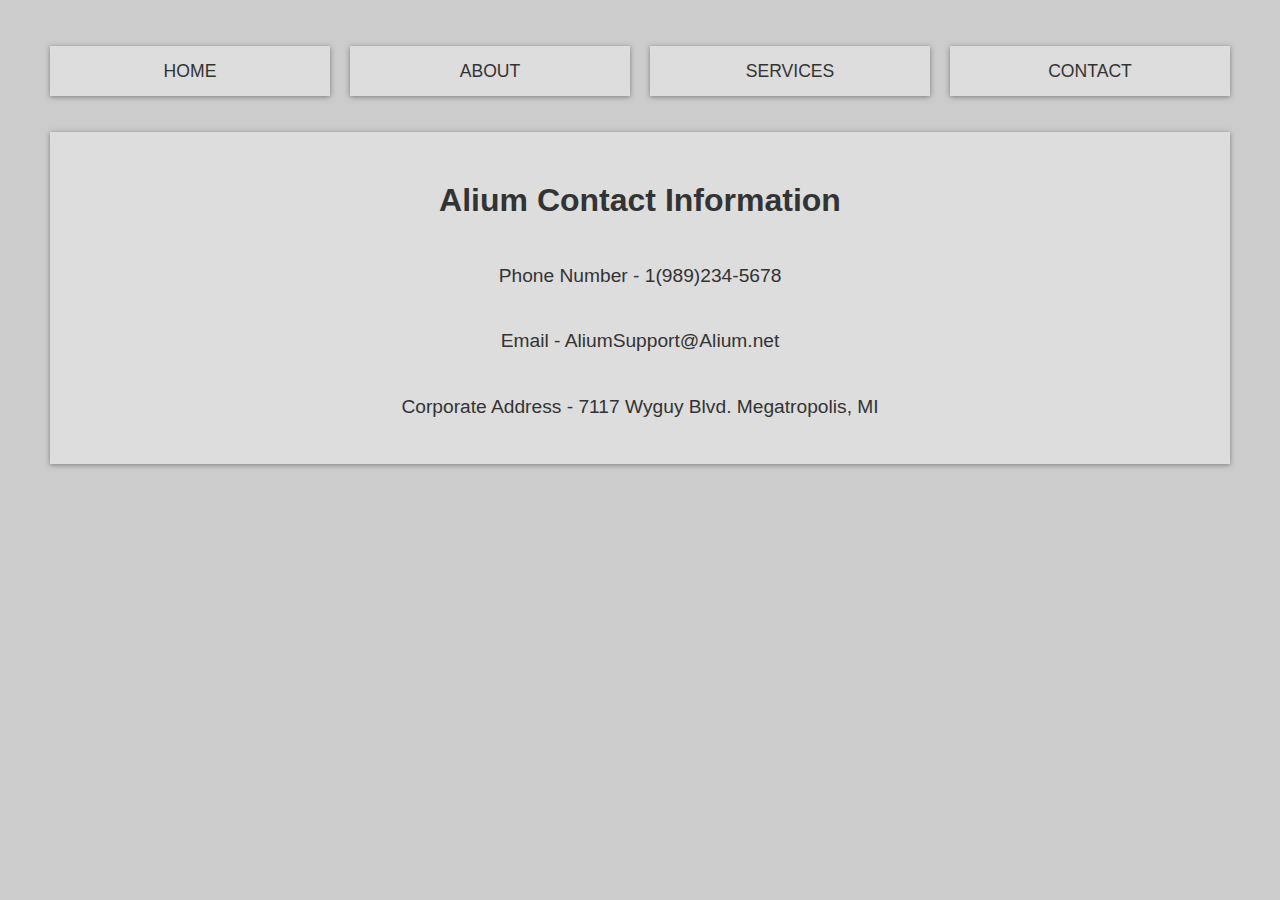
==== contact.html @ f51fc9b7 "initial commit to copy over" ====
<!DOCTYPE html>
<html lang="en">
<head>
    <meta charset="UTF-8">
    <meta name="viewport" content="width=device-width, initial-scale=1.0">
    <meta http-equiv="X-UA-Compatible" content="ie=edge">
    <link rel="stylesheet" href="style_contact.css">
    <link rel="stylesheet" href="style_global.css"></link>
    <title>Alium</title>
</head>
<body>
    
    <div class="wrapper">

        <!-- navigation -->
    <nav class="main-nav">
        <ul>

            <li class="dropdown">
                <a id="btnHome" href="#">Home</a>
                <div class="dropdown-content">
                </div>
            </li>

            <li class="dropdown">
                <a id="btnAbout" href="#">About</a>
                <div class="dropdown-content">
                </div>
            </li>

            <li class="dropdown">
                <a id="services" href="#">Services</a>
                <div class="dropdown-content">
                    <a id="btnRecruit" href="#">Recruit</a>
                    <a id="btnForum" href="#">Forums</a>
                    <a id="btnPromote" href="#">Promote</a>
                    <a id="btnSignUp" href="#">Sign Up</a>
                </div>
            </li>

            <li class="dropdown">
                <a id="btnContact" href="#">Contact</a>
                <div class="dropdown-content">
                </div>
            </li>
        </ul>

    </nav>

        <section class = "contact">

            <h1 class="contact-info">Alium Contact Information</h1>
            <p>Phone Number - 1(989)234-5678</p>
            <p>Email - AliumSupport@Alium.net</p>
            <p>Corporate Address - 7117 Wyguy Blvd. Megatropolis, MI</p>
    
        </section>

    </div>

    <script src="script_index.js"></script>

</body>
</html>
---- style_contact.css ----
/* CSS Variables */
:root{
    --primary: #ddd;
    --dark: #333;
    --light: #fff;
    --shadow: 0 1px 5px rgba(104, 104, 104, 0.8);
}

html{
    box-sizing: border-box;
    font-family: Arial, Helvetica, sans-serif;
    color: var(--dark);
}

body{
    background: #ccc;
    margin: 30px 50px;
    line-height: 1.4;
}

.wrapper{
    display: grid;
    grid-gap: 20px;
}

/* Navigation */
.main-nav ul {
    display: grid;
    grid-gap: 20px;
    padding: 0;
    list-style: none;
    grid-template-columns: repeat(4, 1fr);
}

.main-nav a{
    background: var(--primary);
    display: block;
    text-decoration: none;
    padding: 0.8rem;
    text-align: center;
    color: var(--dark);
    text-transform: uppercase;
    font-size: 1.1rem;
    box-shadow: var(--shadow);
}

.main-nav a:hover{
    background: var(--dark);
    color: var(--light);
}

.contact{
    background: var(--primary);
    display: grid;
    align-items: center;
    justify-items: center;
    box-shadow: var(--shadow);
    padding: 1.5rem;
}

.contact-info{
    align-self: center;
    font-size: 2rem;
}

.contact p{
    align-self: center;
    list-style: none;
    font-size: 1.2rem;
}

/* Media Queries */
@media(max-width: 700px){

    .contact-info{
        font-size: 1.5rem;
    }

    .contact p{
        font-size: 0.8rem;
    }

    .main-nav ul{
        grid-template-columns: 1fr;
    }
}

@media(max-width: 500px){
    
}
---- style_global.css ----
/* CSS Variables */
:root{
  --primary: #ddd;
  --dark: #333;
  --light: #fff;
  --shadow: 0 1px 5px rgba(104, 104, 104, 0.8);
}

.dropdown {
    position: relative;
    display: inline-block;
  }
  
  .dropdown-content {
    display: none;
    position: absolute;
    background-color: #f1f1f1;
    min-width: 160px;
    box-shadow: 0px 8px 16px 0px rgba(0,0,0,0.2);
    z-index: 0;
  }
  
  .dropdown-content a {
    color: black;
    padding: 12px 16px;
    text-decoration: none;
    display: block;
    background: rgba(221, 221, 221, 0.3);
  }
  
  #services:hover{

    opacity: .2;

}

.dropdown:hover #services{
  opacity: .2;
}

.main-nav #services:hover{
  background: var(--primary);
  color: var(--dark);
}

  .dropdown-content a:hover {
    background-color: var(--dark);
    color: var(--light);
  }
  
  .dropdown:hover .dropdown-content {
      display: flex;
      flex-direction: column;
      align-content: center;
      justify-content: center;
      width: 100%;
      z-index: 1;
    }
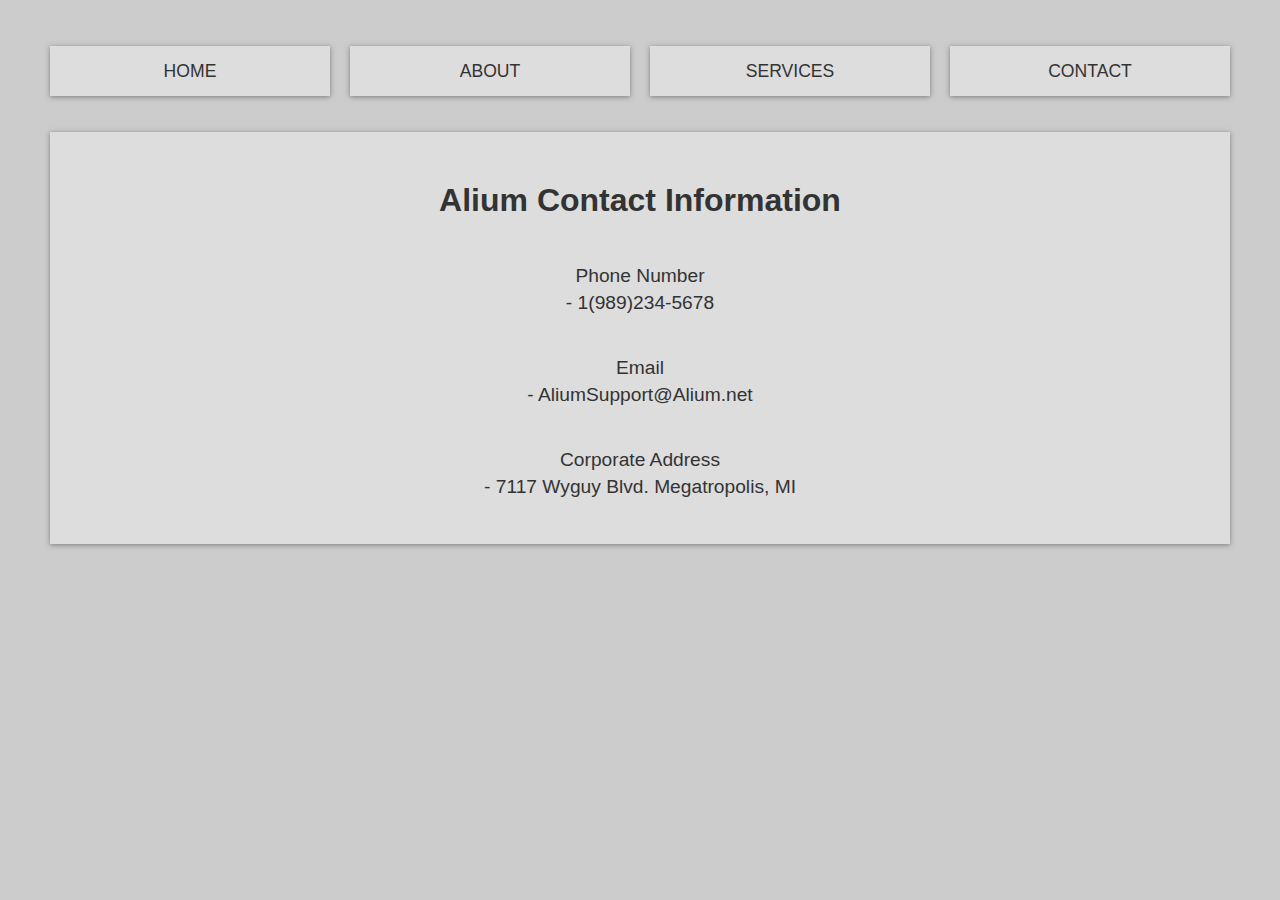
==== commit b4e64f5a: "Fixed contact responsiveness" ====
--- a/contact.html
+++ b/contact.html
@@ -48,11 +48,12 @@
     </nav>
 
         <section class = "contact">
-
-            <h1 class="contact-info">Alium Contact Information</h1>
-            <p>Phone Number - 1(989)234-5678</p>
-            <p>Email - AliumSupport@Alium.net</p>
-            <p>Corporate Address - 7117 Wyguy Blvd. Megatropolis, MI</p>
+                <h1 class="contact-info">Alium Contact Information</h1>
+            <div id="container">
+                <p>Phone Number </br> - 1(989)234-5678</p>
+                <p>Email </br> - AliumSupport@Alium.net</p>
+                <p>Corporate Address </br> - 7117 Wyguy Blvd. Megatropolis, MI</p>
+            </div>
     
         </section>
 
--- a/style_contact.css
+++ b/style_contact.css
@@ -54,17 +54,23 @@
     display: grid;
     align-items: center;
     justify-items: center;
+    text-align: center;
     box-shadow: var(--shadow);
     padding: 1.5rem;
 }
 
+#container{
+    width: 100%;
+    display: flex;
+    flex-direction: column;
+    text-align: center;
+}
+
 .contact-info{
-    align-self: center;
     font-size: 2rem;
 }
 
 .contact p{
-    align-self: center;
     list-style: none;
     font-size: 1.2rem;
 }
@@ -85,6 +91,8 @@
     }
 }
 
-@media(max-width: 500px){
-    
+@media(max-width: 450px){
+    .contact-info{
+        font-size: 1rem;
+    }
 }